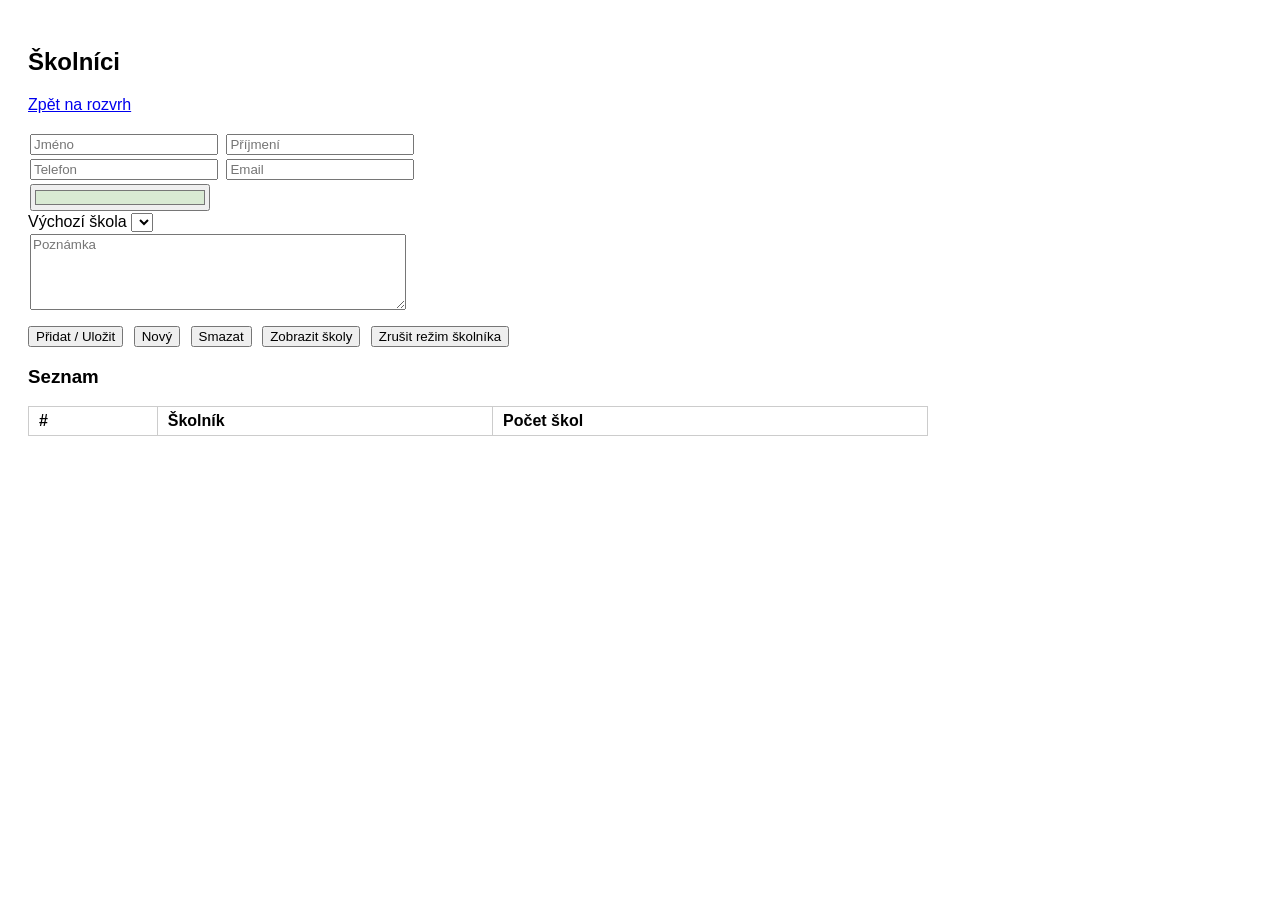
==== caretakers.html @ 18a8224d "fix: trainers availability only in selection mode" ====
<!DOCTYPE html>
<html lang="cs">
<head>
<meta charset="UTF-8">
<title>Školníci</title>

<style>
body { font-family: Arial; padding:20px; }

input { margin:2px; width:180px; }

textarea {
  margin:2px;
  width:370px;
  height:70px;
  font-family: Arial;
}

table {
  border-collapse: collapse;
  margin-top:10px;
  width:100%;
  max-width:900px;
}

td, th {
  border:1px solid #ccc;
  padding:5px 10px;
  text-align:left;
}

tr.active { background:#ffeeba; }

tr:hover {
  background:#f5f5f5;
  cursor:pointer;
}

.buttons {
  margin:10px 0;
}

.buttons button,
.buttons a {
  margin-right:6px;
}
</style>
</head>

<body>

<h2>Školníci</h2>
<a href="index.html">Zpět na rozvrh</a>
<br><br>

<input id="jmeno" placeholder="Jméno">
<input id="prijmeni" placeholder="Příjmení">
<br>
<input id="telefon" placeholder="Telefon">
<input id="email" placeholder="Email">
<br>
<input id="barva" type="color" value="#d9ead3">
<br>
<label for="defaultSchoolId">Výchozí škola</label>
<select id="defaultSchoolId"></select>
<br>
<textarea id="poznamka" placeholder="Poznámka"></textarea>

<div class="buttons">
  <button id="saveButton">Přidat / Uložit</button>
  <button id="newButton">Nový</button>
  <button id="deleteButton">Smazat</button>
  <button id="openSchoolsButton">Zobrazit školy</button>
  <button id="clearCaretakerRoleButton">Zrušit režim školníka</button>
</div>

<h3>Seznam</h3>
<table>
  <thead>
    <tr>
      <th>#</th>
      <th>Školník</th>
      <th>Počet škol</th>
    </tr>
  </thead>
  <tbody id="list"></tbody>
</table>

<script>
const STORAGE_KEY = "caretakers";
const CARETAKER_ROLE_STORAGE_KEY = "caretakerId";

const jmeno = document.getElementById("jmeno");
const prijmeni = document.getElementById("prijmeni");
const telefon = document.getElementById("telefon");
const email = document.getElementById("email");
const barva = document.getElementById("barva");
const defaultSchoolId = document.getElementById("defaultSchoolId");
const poznamka = document.getElementById("poznamka");
const saveButton = document.getElementById("saveButton");
const newButton = document.getElementById("newButton");
const deleteButton = document.getElementById("deleteButton");
const openSchoolsButton = document.getElementById("openSchoolsButton");
const clearCaretakerRoleButton = document.getElementById("clearCaretakerRoleButton");
const list = document.getElementById("list");

let caretakers = loadCaretakers();
let editId = null;
let selectedId = null;

function loadCaretakers(){
  try {
    const items = JSON.parse(localStorage.getItem(STORAGE_KEY) || "[]");
    if(!Array.isArray(items)) return [];

    return items.map(item => ({
      id: String(item.id || ""),
      jmeno: item.jmeno || "",
      prijmeni: item.prijmeni || "",
      telefon: item.telefon || "",
      email: item.email || "",
      color: item.color || "#d9ead3",
      defaultSchoolId: item.defaultSchoolId || "",
      poznamka: item.poznamka || ""
    })).filter(item => item.id);
  } catch {
    return [];
  }
}

function loadSchools(){
  try {
    return JSON.parse(localStorage.getItem("schools") || "[]");
  } catch {
    return [];
  }
}

function saveCaretakers(){
  localStorage.setItem(STORAGE_KEY, JSON.stringify(caretakers));
}

function sortCaretakers(items){
  return items.slice().sort((a, b) => {
    const surnameCompare = (a.prijmeni || "").localeCompare(b.prijmeni || "", "cs");
    if(surnameCompare !== 0) return surnameCompare;
    return (a.jmeno || "").localeCompare(b.jmeno || "", "cs");
  });
}

function getDisplayName(caretaker){
  const fullName = `${caretaker.prijmeni || ""} ${caretaker.jmeno || ""}`.trim();
  return fullName || "-";
}

function getDisplayValue(value){
  return value || "-";
}

function getListText(caretaker){
  return `${getDisplayName(caretaker)} - ${getDisplayValue(caretaker.telefon)} - ${getDisplayValue(caretaker.email)}`;
}

function getAssignedSchoolCount(caretakerId){
  const schools = loadSchools();
  return schools.filter(s => String(s.assignedCaretakerId || "") === String(caretakerId)).length;
}

function hasAssignedSchools(caretakerId){
  const schools = loadSchools();
  return schools.some(s => String(s.assignedCaretakerId || "") === String(caretakerId));
}

function renderDefaultSchoolSelect(caretakerId = "", selectedSchoolId = ""){
  const schools = !caretakerId
    ? []
    : loadSchools()
        .filter(s => String(s.assignedCaretakerId || "") === String(caretakerId || ""))
        .sort((a, b) => (safeName(a)).localeCompare(safeName(b), "cs"));

  defaultSchoolId.replaceChildren();

  const emptyOption = document.createElement("option");
  emptyOption.value = "";
  emptyOption.textContent = "— bez výchozí školy —";
  defaultSchoolId.appendChild(emptyOption);

  schools.forEach(school => {
    const option = document.createElement("option");
    option.value = String(school.id || "");
    option.textContent = safeName(school);
    option.selected = String(selectedSchoolId || "") === String(school.id || "");
    defaultSchoolId.appendChild(option);
  });

  defaultSchoolId.disabled = !schools.length;
  defaultSchoolId.title = !schools.length ? "Školník nemá přiřazené školy" : "";
  defaultSchoolId.value = schools.some(s => String(s.id || "") === String(selectedSchoolId || ""))
    ? String(selectedSchoolId || "")
    : "";
}

function safeName(school){
  return school?.nazev || "-";
}

function getActiveCaretakerRoleId(){
  return localStorage.getItem(CARETAKER_ROLE_STORAGE_KEY) || "";
}

function setActiveCaretakerRoleId(caretakerId){
  localStorage.setItem(CARETAKER_ROLE_STORAGE_KEY, String(caretakerId || ""));
  window.location.href = "index.html";
}

function clearActiveCaretakerRoleId(){
  localStorage.removeItem(CARETAKER_ROLE_STORAGE_KEY);
}

function isActiveCaretakerRole(caretakerId){
  return String(getActiveCaretakerRoleId()) === String(caretakerId || "");
}

function clearForm(){
  jmeno.value = "";
  prijmeni.value = "";
  telefon.value = "";
  email.value = "";
  barva.value = "#d9ead3";
  renderDefaultSchoolSelect("", "");
  poznamka.value = "";
  editId = null;
  selectedId = null;
  render();
}

function loadToForm(id){
  const caretaker = caretakers.find(item => item.id === id);
  if(!caretaker) return;

  jmeno.value = caretaker.jmeno || "";
  prijmeni.value = caretaker.prijmeni || "";
  telefon.value = caretaker.telefon || "";
  email.value = caretaker.email || "";
  barva.value = caretaker.color || "#d9ead3";
  renderDefaultSchoolSelect(caretaker.id, caretaker.defaultSchoolId || "");
  poznamka.value = caretaker.poznamka || "";

  editId = caretaker.id;
  selectedId = caretaker.id;
  render();
}

function saveCurrent(){
  const caretakerId = editId || Date.now().toString();
  const availableDefaultSchoolIds = loadSchools()
    .filter(s => String(s.assignedCaretakerId || "") === String(caretakerId))
    .map(s => String(s.id || ""));
  const caretaker = {
    id: caretakerId,
    jmeno: jmeno.value.trim(),
    prijmeni: prijmeni.value.trim(),
    telefon: telefon.value.trim(),
    email: email.value.trim(),
    color: barva.value || "#d9ead3",
    defaultSchoolId: availableDefaultSchoolIds.includes(String(defaultSchoolId.value || ""))
      ? String(defaultSchoolId.value || "")
      : "",
    poznamka: poznamka.value.trim()
  };

  if(editId){
    caretakers = caretakers.map(item => item.id === editId ? caretaker : item);
  } else {
    caretakers.push(caretaker);
  }

  saveCaretakers();
  editId = caretaker.id;
  selectedId = caretaker.id;
  renderDefaultSchoolSelect(caretaker.id, caretaker.defaultSchoolId || "");
  render();
}

function removeCurrent(){
  if(!editId) return;
  if (hasAssignedSchools(editId)) {
    alert("Tento školník má přiřazené školy. Nejprve změň přiřazeného školníka u těchto škol v databázi škol.");
    return;
  }
  if(!confirm("Smazat školníka?")) return;

  caretakers = caretakers.filter(item => item.id !== editId);
  saveCaretakers();
  clearForm();
}

function openSchoolsForCaretaker(){
  if(!editId) return;
  localStorage.setItem("schoolsCaretakerFilter", editId);
  window.location.href = "schools.html";
}

function render(){
  const fragment = document.createDocumentFragment();
  const sorted = sortCaretakers(caretakers);

  sorted.forEach((caretaker, index) => {
    const row = document.createElement("tr");
    if(caretaker.id === selectedId) row.className = "active";
    row.addEventListener("click", () => loadToForm(caretaker.id));

    const orderCell = document.createElement("td");
    orderCell.textContent = index + 1;
    row.appendChild(orderCell);

    const textCell = document.createElement("td");
    textCell.textContent = getListText(caretaker);

    const profileButton = document.createElement("button");
    profileButton.textContent = isActiveCaretakerRole(caretaker.id) ? "Aktivní profil" : "Použít jako profil";
    profileButton.disabled = isActiveCaretakerRole(caretaker.id);
    profileButton.style.marginLeft = "8px";
    profileButton.addEventListener("click", (event) => {
      event.stopPropagation();
      setActiveCaretakerRoleId(caretaker.id);
      render();
    });

    textCell.appendChild(profileButton);
    row.appendChild(textCell);

    const countCell = document.createElement("td");
    countCell.textContent = String(getAssignedSchoolCount(caretaker.id));
    row.appendChild(countCell);

    fragment.appendChild(row);
  });

  list.replaceChildren(fragment);
}

saveButton.addEventListener("click", saveCurrent);
newButton.addEventListener("click", clearForm);
deleteButton.addEventListener("click", removeCurrent);
openSchoolsButton.addEventListener("click", openSchoolsForCaretaker);
clearCaretakerRoleButton.addEventListener("click", () => {
  clearActiveCaretakerRoleId();
  render();
});

render();
</script>

</body>
</html>
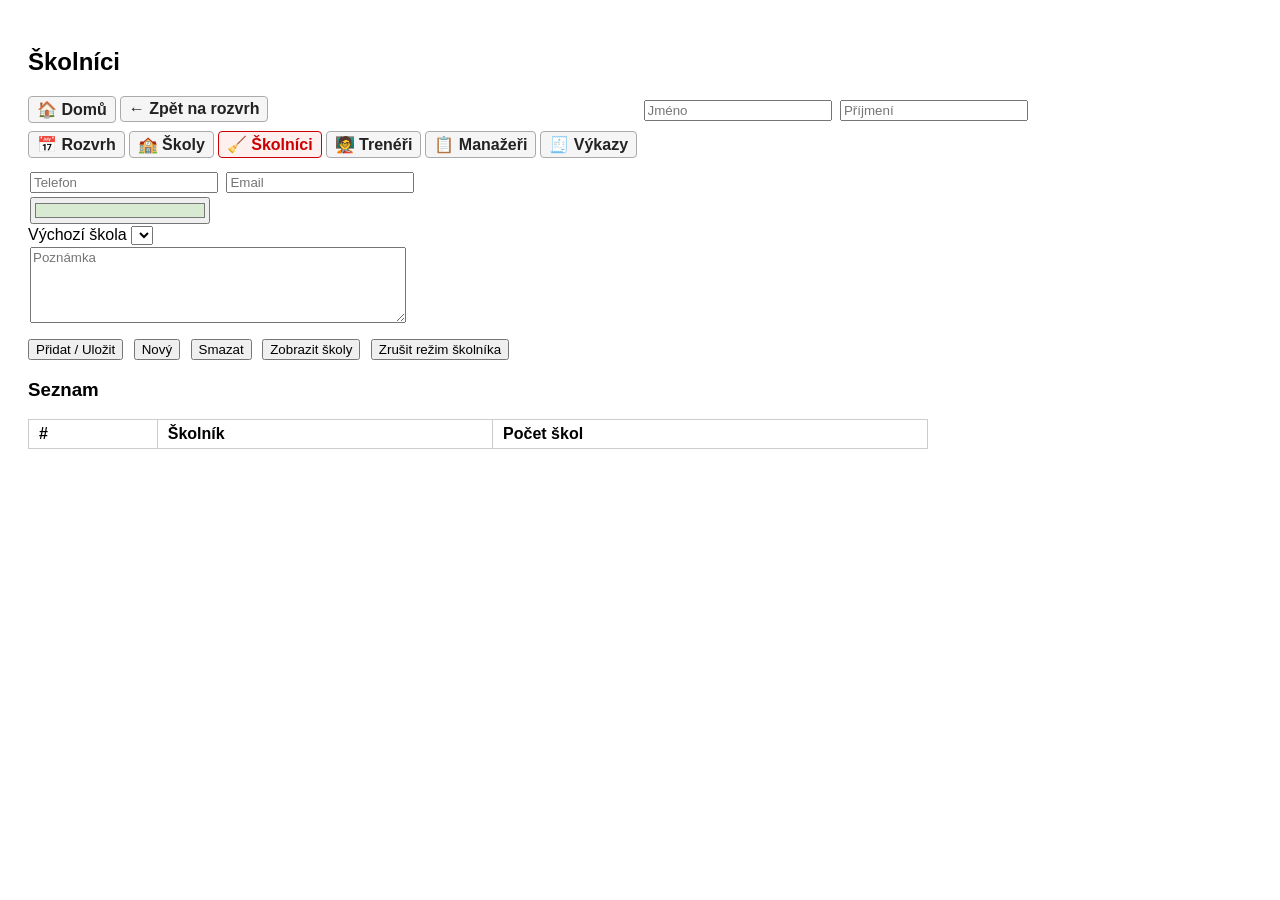
==== commit d4e05bc5: "Save: dnešní práce (home + gitignore + úpravy)" ====
--- a/caretakers.html
+++ b/caretakers.html
@@ -44,14 +44,79 @@
 .buttons a {
   margin-right:6px;
 }
+
+.top-toolbar {
+  position:sticky;
+  top:0;
+  z-index:100;
+  display:inline-flex;
+  flex-direction:column;
+  align-items:flex-start;
+  gap:4px;
+  margin:0 0 12px 0;
+  padding:0;
+  max-width:100%;
+  box-sizing:border-box;
+  background:rgba(255,255,255,0.94);
+  border:0;
+}
+
+.top-toolbar-left,
+.top-toolbar-actions,
+.top-toolbar-modules {
+  display:flex;
+  align-items:center;
+  gap:4px;
+  flex-wrap:wrap;
+}
+
+.top-toolbar a {
+  color:#222;
+  font-weight:bold;
+  text-decoration:none;
+  padding:3px 8px;
+  border:1px solid #aaa;
+  border-radius:4px;
+  background:#f5f5f5;
+  transition:background 0.15s ease, box-shadow 0.15s ease, transform 0.15s ease;
+}
+
+.top-toolbar a:hover {
+  background:#ffffff;
+  box-shadow:0 1px 4px rgba(0,0,0,0.14);
+  transform:translateY(-1px);
+}
+
+.top-toolbar a.active {
+  color:#c00;
+  border-color:#c00;
+  background:#fff0f0;
+}
+
+.top-toolbar a.active:hover {
+  background:#ffe8e8;
+}
 </style>
 </head>
 
 <body>
 
 <h2>Školníci</h2>
-<a href="index.html">Zpět na rozvrh</a>
-<br><br>
+<div class="top-toolbar">
+  <div class="top-toolbar-left">
+    <a href="home.html">🏠 Domů</a>
+    <a href="index.html">← Zpět na rozvrh</a>
+  </div>
+  <div class="top-toolbar-actions"></div>
+  <div class="top-toolbar-modules">
+    <a href="index.html">📅 Rozvrh</a>
+    <a href="schools.html">🏫 Školy</a>
+    <a class="active" href="caretakers.html">🧹 Školníci</a>
+    <a href="trainers.html">🧑‍🏫 Trenéři</a>
+    <a href="managers.html">📋 Manažeři</a>
+    <a href="reports.html">🧾 Výkazy</a>
+  </div>
+</div>
 
 <input id="jmeno" placeholder="Jméno">
 <input id="prijmeni" placeholder="Příjmení">
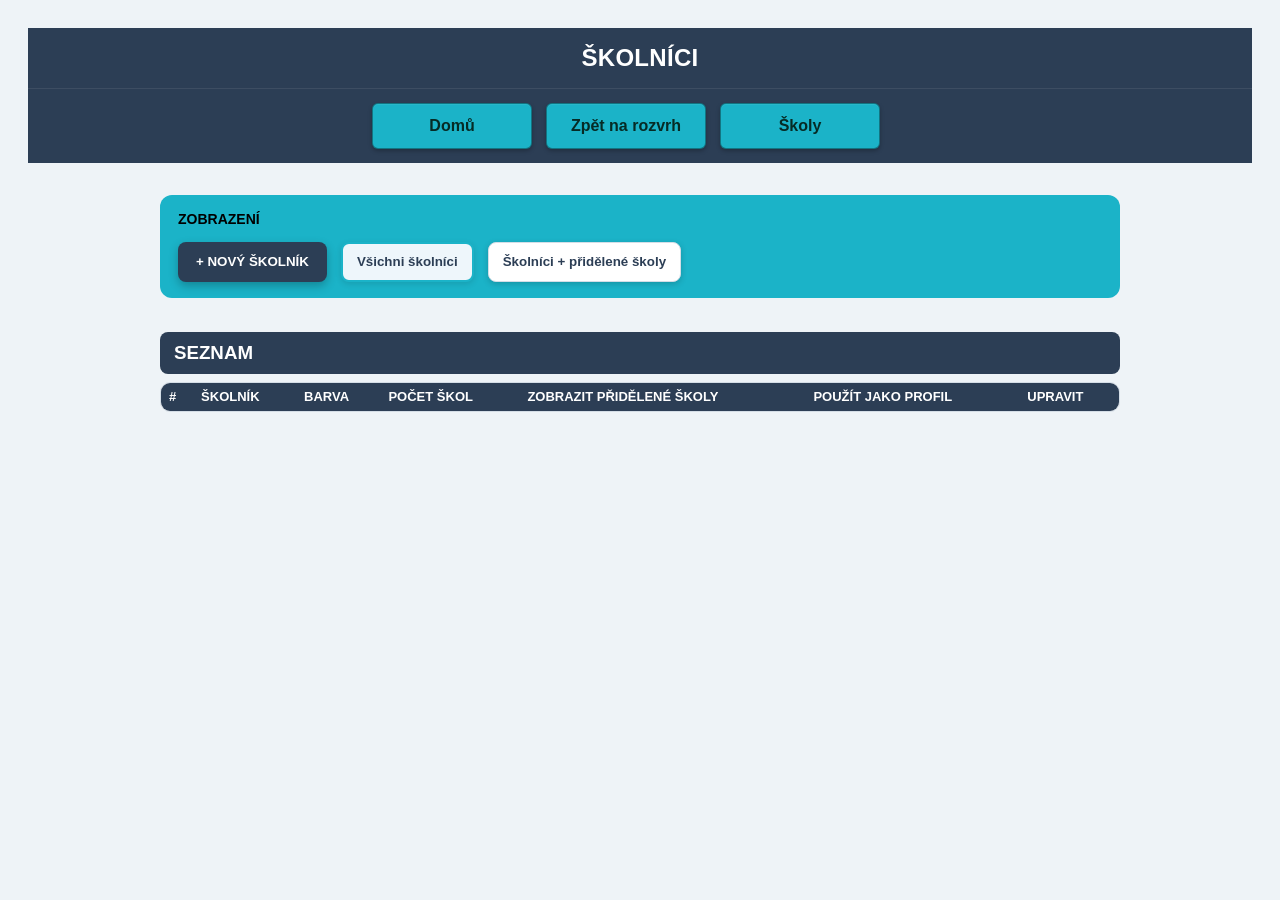
==== commit 09f3604b: "caretakers cleanup + UI úpravy panelu" ====
--- a/caretakers.html
+++ b/caretakers.html
@@ -5,96 +5,510 @@
 <title>Školníci</title>
 
 <style>
-body { font-family: Arial; padding:20px; }
-
-input { margin:2px; width:180px; }
+:root {
+  --color-primary: #1bb3c8;
+  --color-primary-dark: #146f80;
+  --color-header: #2c3e55;
+  --color-border: #d4dde6;
+  --color-bg: #eef3f7;
+  --color-text: #24364b;
+  --content-max-width:960px;
+}
+
+body {
+  display:flex;
+  flex-direction:column;
+  font-family: Arial;
+  padding:20px;
+  background:var(--color-bg);
+  color:var(--color-text);
+}
+
+body > h2 {
+  order:1;
+  margin:0;
+  padding:16px;
+  background:var(--color-header);
+  color:#ffffff;
+  text-align:center;
+  text-transform:uppercase;
+  letter-spacing:0.3px;
+  box-sizing:border-box;
+  width:100%;
+}
+
+.caretaker-form-panel {
+  order:4;
+  display:flex;
+  flex-wrap:wrap;
+  align-items:center;
+  gap:10px 12px;
+  width:100%;
+  max-width:var(--content-max-width);
+  margin:18px auto 16px;
+  padding:18px 18px 16px;
+  border:1px solid var(--color-border);
+  border-radius:14px;
+  background:#fff;
+  box-shadow:0 6px 18px rgba(44,62,85,0.08);
+  box-sizing:border-box;
+}
+
+#caretakerEditPanel[hidden] {
+  display:none !important;
+}
+
+.caretaker-form-panel.is-new {
+  border-color:var(--color-primary);
+  box-shadow:0 0 0 3px rgba(27,179,200,0.12);
+}
+
+.caretaker-form-panel.is-edit {
+  border-color:var(--color-header);
+  box-shadow:0 0 0 3px rgba(44,62,85,0.12);
+}
+
+.caretaker-form-panel.is-opening {
+  border-color:var(--color-primary);
+  box-shadow:0 0 0 3px rgba(27,179,200,0.22);
+}
+
+.caretaker-form-panel > br {
+  display:none;
+}
+
+.caretaker-form-panel input,
+.caretaker-form-panel select {
+  flex:1 1 180px;
+  max-width:220px;
+  margin:0;
+  min-height:40px;
+}
+
+.caretaker-form-panel input,
+.caretaker-form-panel select,
+.caretaker-form-panel textarea,
+.caretaker-form-panel button {
+  font-size:15px;
+}
+
+.caretaker-form-panel input[type="color"] {
+  flex:0 0 54px;
+}
+
+.caretaker-form-panel textarea {
+  flex:1 1 100%;
+  width:100%;
+  max-width:760px;
+  margin:0;
+  min-height:92px;
+  resize:vertical;
+}
+
+.caretaker-form-panel .buttons {
+  flex:1 1 100%;
+  margin:14px 0 0;
+  padding-top:12px;
+  border-top:1px solid var(--color-border);
+  gap:10px;
+  flex-wrap:wrap;
+}
+
+.caretaker-form-panel .buttons button {
+  min-height:38px;
+  padding:0 14px;
+}
+
+.caretaker-form-panel #saveButton {
+  min-width:150px;
+}
+
+#caretakerFormTitle {
+  flex:1 1 100%;
+  margin:0 0 10px;
+  color:var(--color-header);
+  font-size:22px;
+  font-weight:800;
+  line-height:1.2;
+  text-transform:uppercase;
+}
+
+#caretakerFormTitle.is-new {
+  color:var(--color-primary-dark);
+}
+
+#caretakerFormTitle.is-edit {
+  color:var(--color-header);
+}
+
+.page-action-box {
+  order:3;
+  margin:16px auto;
+  padding:16px 18px;
+  max-width:var(--content-max-width);
+  width:100%;
+  border:0;
+  border-radius:12px;
+  background:var(--color-primary);
+  box-sizing:border-box;
+  display:flex;
+  align-items:center;
+  justify-content:flex-start;
+  gap:14px;
+  flex-wrap:wrap;
+}
+
+.page-action-box::before {
+  content:"ZOBRAZENÍ";
+  color:#000000;
+  font-weight:800;
+  text-transform:uppercase;
+  font-size:14px;
+  line-height:1.2;
+  width:100%;
+}
+
+.view-option-button {
+  min-height:40px;
+  padding:0 14px;
+  border-radius:8px;
+  border:1px solid #d4dde6;
+  background:#ffffff;
+  color:var(--color-header);
+  font-weight:700;
+  line-height:1;
+  cursor:pointer;
+  transition:background 0.15s ease, border-color 0.15s ease, box-shadow 0.15s ease;
+  box-shadow:0 2px 6px rgba(0,0,0,0.18);
+}
+
+.view-option-button:hover {
+  border-color:var(--color-primary);
+  background:#eef6fb;
+}
+
+.view-option-button.is-active {
+  border-width:2px;
+  border-color:var(--color-primary);
+  background:#eef6fb;
+  box-shadow:0 2px 6px rgba(0,0,0,0.12);
+}
+
+#newCaretakerButton {
+  border:0;
+  background:var(--color-header);
+  color:#ffffff;
+  box-shadow:0 4px 10px rgba(0,0,0,0.25);
+  min-height:40px;
+  line-height:1;
+  padding:0 18px;
+  font-weight:800;
+  text-transform:uppercase;
+}
+
+#newCaretakerButton:hover,
+#newCaretakerButton:focus {
+  background:#146f80;
+  box-shadow:0 6px 14px rgba(0,0,0,0.3);
+}
+
+input,
+select {
+  margin:4px 6px 4px 0;
+  width:180px;
+  height:34px;
+  padding:6px 8px;
+  border:1px solid #d4dde6;
+  border-radius:6px;
+  box-sizing:border-box;
+  color:#24364b;
+  background:#ffffff;
+}
+
+input:focus,
+select:focus,
+textarea:focus {
+  outline:2px solid var(--color-primary);
+  outline-offset:1px;
+  border-color:var(--color-primary);
+}
+
+input[type="color"] {
+  width:54px;
+  padding:3px;
+  vertical-align:middle;
+}
+
+label {
+  margin-right:6px;
+  color:var(--color-header);
+  font-weight:700;
+}
 
 textarea {
-  margin:2px;
+  display:block;
+  margin:8px 0 0;
   width:370px;
   height:70px;
+  padding:6px 8px;
+  border:1px solid #d4dde6;
+  border-radius:6px;
+  box-sizing:border-box;
   font-family: Arial;
+  color:#24364b;
+  background:#ffffff;
 }
 
 table {
-  border-collapse: collapse;
-  margin-top:10px;
+  order:6;
+  border-collapse: separate;
+  border-spacing:0;
+  margin:0 auto;
   width:100%;
-  max-width:900px;
+  max-width:var(--content-max-width);
+  background:#ffffff;
+  border:1px solid #d4dde6;
+  border-radius:10px;
+  overflow:hidden;
+  font-size:13px;
+  box-sizing:border-box;
+}
+
+body > h3 {
+  order:5;
+  width:100%;
+  max-width:var(--content-max-width);
+  box-sizing:border-box;
+  background:var(--color-header);
+  color:#ffffff;
+  font-weight:700;
+  padding:10px 14px;
+  border-radius:8px;
+  margin:18px auto 8px;
+  text-transform:uppercase;
 }
 
 td, th {
-  border:1px solid #ccc;
-  padding:5px 10px;
+  border:0;
+  border-bottom:1px solid rgba(44,62,85,0.12);
+  padding:6px 8px;
   text-align:left;
-}
-
-tr.active { background:#ffeeba; }
+  line-height:1.25;
+}
+
+th {
+  color:#ffffff;
+  background:var(--color-header);
+  font-weight:bold;
+  text-transform:uppercase;
+  font-size:13px;
+  line-height:1.2;
+}
+
+tbody tr:nth-child(even) {
+  background:#f9fbfd;
+}
+
+tbody tr:last-child td {
+  border-bottom:0;
+}
+
+tr.active {
+  background:#eef6fb !important;
+  color:var(--color-header);
+  font-weight:700;
+  box-shadow:inset 0 0 0 1px var(--color-primary);
+}
 
 tr:hover {
-  background:#f5f5f5;
+  background:#f0f8fb !important;
   cursor:pointer;
 }
 
+tr.active:hover {
+  background:#e6f4f8 !important;
+}
+
+.assigned-schools-detail td {
+  padding:6px 10px;
+  font-size:12px;
+  background:#f9fbfd;
+}
+
+.assigned-schools-detail ul {
+  margin:0;
+  padding-left:18px;
+}
+
+.assigned-schools-detail li {
+  margin:2px 0;
+  line-height:1.25;
+}
+
+.assigned-schools-toggle-active {
+  border-color:var(--color-header);
+  background:var(--color-header);
+  color:#ffffff;
+  font-weight:800;
+}
+
+.profile-toggle-active {
+  border-color:var(--color-header);
+  background:var(--color-header);
+  color:#ffffff;
+  font-weight:800;
+}
+
+.caretaker-color-cell {
+  width:44px;
+  text-align:center;
+}
+
+.caretaker-color-dot {
+  display:inline-block;
+  width:14px;
+  height:14px;
+  border:1px solid rgba(44,62,85,0.25);
+  border-radius:50%;
+  vertical-align:middle;
+}
+
+.caretaker-count-cell {
+  text-align:center;
+}
+
+.caretakers-table.is-disabled {
+  opacity:0.45;
+  pointer-events:none;
+  transition:opacity 0.2s ease;
+}
+
+.danger-confirm {
+  background:#c62828 !important;
+  color:#fff !important;
+  border-color:#8e1d1d !important;
+}
+
 .buttons {
-  margin:10px 0;
+  display:flex;
+  align-items:center;
+  gap:8px;
+  flex-wrap:wrap;
+  margin:12px 0 16px;
+  padding-top:12px;
+  border-top:1px solid #d4dde6;
 }
 
 .buttons button,
 .buttons a {
-  margin-right:6px;
+  min-height:34px;
+  margin:0;
+  padding:0 12px;
+  border:1px solid #d4dde6;
+  border-radius:8px;
+  background:#ffffff;
+  color:var(--color-header);
+  font-weight:700;
+  line-height:1;
+  cursor:pointer;
+  transition:background 0.15s ease, border-color 0.15s ease, box-shadow 0.15s ease;
+}
+
+.buttons button:hover,
+.buttons a:hover {
+  border-color:var(--color-primary);
+  background:#eef6fb;
+}
+
+#saveButton {
+  border:0;
+  background:var(--color-header);
+  color:#ffffff;
+  box-shadow:0 4px 10px rgba(0,0,0,0.25);
+  padding:0 18px;
+  text-transform:uppercase;
+}
+
+#saveButton:hover,
+#saveButton:focus {
+  background:#146f80;
+  box-shadow:0 6px 14px rgba(0,0,0,0.3);
+}
+
+#deleteButton {
+  color:#c00;
 }
 
 .top-toolbar {
-  position:sticky;
-  top:0;
+  order:2;
   z-index:100;
-  display:inline-flex;
-  flex-direction:column;
-  align-items:flex-start;
-  gap:4px;
-  margin:0 0 12px 0;
-  padding:0;
+  display:flex;
+  align-items:stretch;
+  justify-content:center;
+  gap:14px;
+  margin:0 0 16px 0;
+  padding:14px 16px;
   max-width:100%;
   box-sizing:border-box;
-  background:rgba(255,255,255,0.94);
+  background:var(--color-header);
   border:0;
+  border-top:1px solid rgba(255,255,255,0.08);
+  flex-wrap:wrap;
 }
 
 .top-toolbar-left,
 .top-toolbar-actions,
 .top-toolbar-modules {
   display:flex;
+  align-items:stretch;
+  gap:14px;
+  flex-wrap:wrap;
+}
+
+.top-toolbar a {
+  box-sizing:border-box;
+  color:#062b25;
+  text-decoration:none;
+  padding:0 16px;
+  border-radius:6px;
+  font-weight:600;
+  transition:background-color 0.2s ease, box-shadow 0.2s ease;
+  white-space:nowrap;
+  background:var(--color-primary);
+  border:1px solid rgba(0,0,0,0.35);
+  box-shadow:
+    0 2px 4px rgba(0,0,0,0.25),
+    inset 0 1px 0 rgba(255,255,255,0.06);
+  display:flex;
   align-items:center;
-  gap:4px;
-  flex-wrap:wrap;
-}
-
-.top-toolbar a {
-  color:#222;
-  font-weight:bold;
-  text-decoration:none;
-  padding:3px 8px;
-  border:1px solid #aaa;
-  border-radius:4px;
-  background:#f5f5f5;
-  transition:background 0.15s ease, box-shadow 0.15s ease, transform 0.15s ease;
+  justify-content:center;
+  min-width:160px;
+  height:46px;
+  line-height:1;
+  text-align:center;
+  overflow:hidden;
+  margin:0;
 }
 
 .top-toolbar a:hover {
-  background:#ffffff;
-  box-shadow:0 1px 4px rgba(0,0,0,0.14);
-  transform:translateY(-1px);
+  background:var(--color-primary);
+  box-shadow:
+    0 4px 10px rgba(0,0,0,0.35),
+    inset 0 1px 0 rgba(255,255,255,0.10);
+  border-color:#6b84a3;
+  color:#062b25;
 }
 
 .top-toolbar a.active {
-  color:#c00;
-  border-color:#c00;
-  background:#fff0f0;
+  color:#062b25;
+  border-color:#ffffff;
+  background:var(--color-primary);
+  box-shadow: inset 0 0 0 4px #ffffff;
 }
 
 .top-toolbar a.active:hover {
-  background:#ffe8e8;
+  background:var(--color-primary);
+  border-color:#ffffff;
 }
 </style>
 </head>
@@ -104,32 +518,27 @@
 <h2>Školníci</h2>
 <div class="top-toolbar">
   <div class="top-toolbar-left">
-    <a href="home.html">🏠 Domů</a>
-    <a href="index.html">← Zpět na rozvrh</a>
+    <a href="home.html">Domů</a>
+    <a href="index.html">Zpět na rozvrh</a>
+    <a href="schools.html">Školy</a>
   </div>
   <div class="top-toolbar-actions"></div>
   <div class="top-toolbar-modules">
-    <a href="index.html">📅 Rozvrh</a>
-    <a href="schools.html">🏫 Školy</a>
-    <a class="active" href="caretakers.html">🧹 Školníci</a>
-    <a href="trainers.html">🧑‍🏫 Trenéři</a>
-    <a href="managers.html">📋 Manažeři</a>
-    <a href="reports.html">🧾 Výkazy</a>
   </div>
 </div>
 
+<div id="caretakerEditPanel" class="caretaker-form-panel" hidden>
+<h3 id="caretakerFormTitle">Nový školník</h3>
+<input id="prijmeni" placeholder="Příjmení">
 <input id="jmeno" placeholder="Jméno">
-<input id="prijmeni" placeholder="Příjmení">
 <br>
 <input id="telefon" placeholder="Telefon">
 <input id="email" placeholder="Email">
+<label for="barva">Vyber barvu školníkovi</label>
 <br>
 <input id="barva" type="color" value="#d9ead3">
 <br>
-<label for="defaultSchoolId">Výchozí škola</label>
-<select id="defaultSchoolId"></select>
-<br>
-<textarea id="poznamka" placeholder="Poznámka"></textarea>
+<div id="caretakerAssignedSchools" class="caretaker-assigned-schools" hidden></div>
 
 <div class="buttons">
   <button id="saveButton">Přidat / Uložit</button>
@@ -138,14 +547,25 @@
   <button id="openSchoolsButton">Zobrazit školy</button>
   <button id="clearCaretakerRoleButton">Zrušit režim školníka</button>
 </div>
+</div>
+
+<div class="page-action-box">
+  <button id="newCaretakerButton" class="view-option-button" type="button">+ Nový školník</button>
+  <button id="allCaretakersViewButton" class="view-option-button is-active" type="button">Všichni školníci</button>
+  <button id="expandedCaretakersViewButton" class="view-option-button" type="button">Školníci + přidělené školy</button>
+</div>
 
 <h3>Seznam</h3>
-<table>
+<table class="caretakers-table">
   <thead>
     <tr>
       <th>#</th>
       <th>Školník</th>
+      <th>Barva</th>
       <th>Počet škol</th>
+      <th>Zobrazit přidělené školy</th>
+      <th>Použít jako profil</th>
+      <th>Upravit</th>
     </tr>
   </thead>
   <tbody id="list"></tbody>
@@ -160,10 +580,15 @@
 const telefon = document.getElementById("telefon");
 const email = document.getElementById("email");
 const barva = document.getElementById("barva");
-const defaultSchoolId = document.getElementById("defaultSchoolId");
-const poznamka = document.getElementById("poznamka");
+const caretakerAssignedSchools = document.getElementById("caretakerAssignedSchools");
+const caretakerFormTitle = document.getElementById("caretakerFormTitle");
+const caretakerEditPanel = document.getElementById("caretakerEditPanel");
+const caretakersTable = document.querySelector(".caretakers-table");
 const saveButton = document.getElementById("saveButton");
 const newButton = document.getElementById("newButton");
+const newCaretakerButton = document.getElementById("newCaretakerButton");
+const allCaretakersViewButton = document.getElementById("allCaretakersViewButton");
+const expandedCaretakersViewButton = document.getElementById("expandedCaretakersViewButton");
 const deleteButton = document.getElementById("deleteButton");
 const openSchoolsButton = document.getElementById("openSchoolsButton");
 const clearCaretakerRoleButton = document.getElementById("clearCaretakerRoleButton");
@@ -172,6 +597,9 @@
 let caretakers = loadCaretakers();
 let editId = null;
 let selectedId = null;
+let expandedCaretakerId = null;
+let caretakerViewMode = "default";
+let pendingDeleteCaretakerId = null;
 
 function loadCaretakers(){
   try {
@@ -231,42 +659,46 @@
   return schools.filter(s => String(s.assignedCaretakerId || "") === String(caretakerId)).length;
 }
 
+function getAssignedSchools(caretakerId){
+  return loadSchools()
+    .filter(s => String(s.assignedCaretakerId || "") === String(caretakerId))
+    .sort((a, b) => safeName(a).localeCompare(safeName(b), "cs"));
+}
+
 function hasAssignedSchools(caretakerId){
   const schools = loadSchools();
   return schools.some(s => String(s.assignedCaretakerId || "") === String(caretakerId));
 }
 
-function renderDefaultSchoolSelect(caretakerId = "", selectedSchoolId = ""){
-  const schools = !caretakerId
-    ? []
-    : loadSchools()
-        .filter(s => String(s.assignedCaretakerId || "") === String(caretakerId || ""))
-        .sort((a, b) => (safeName(a)).localeCompare(safeName(b), "cs"));
-
-  defaultSchoolId.replaceChildren();
-
-  const emptyOption = document.createElement("option");
-  emptyOption.value = "";
-  emptyOption.textContent = "— bez výchozí školy —";
-  defaultSchoolId.appendChild(emptyOption);
-
-  schools.forEach(school => {
-    const option = document.createElement("option");
-    option.value = String(school.id || "");
-    option.textContent = safeName(school);
-    option.selected = String(selectedSchoolId || "") === String(school.id || "");
-    defaultSchoolId.appendChild(option);
-  });
-
-  defaultSchoolId.disabled = !schools.length;
-  defaultSchoolId.title = !schools.length ? "Školník nemá přiřazené školy" : "";
-  defaultSchoolId.value = schools.some(s => String(s.id || "") === String(selectedSchoolId || ""))
-    ? String(selectedSchoolId || "")
-    : "";
-}
-
 function safeName(school){
   return school?.nazev || "-";
+}
+
+function renderAssignedSchools(caretakerId){
+  const schools = loadSchools().filter(
+    s => String(s.assignedCaretakerId || "") === String(caretakerId)
+  );
+
+  caretakerAssignedSchools.innerHTML = "";
+
+  const title = document.createElement("div");
+  title.textContent = "Přidělené školy:";
+  title.style.fontWeight = "700";
+  title.style.margin = "6px 0";
+  caretakerAssignedSchools.appendChild(title);
+
+  if(!schools.length){
+    const empty = document.createElement("div");
+    empty.textContent = "— žádné školy —";
+    caretakerAssignedSchools.appendChild(empty);
+    return;
+  }
+
+  schools.forEach(s => {
+    const item = document.createElement("div");
+    item.textContent = "• " + safeName(s);
+    caretakerAssignedSchools.appendChild(item);
+  });
 }
 
 function getActiveCaretakerRoleId(){
@@ -284,6 +716,34 @@
 
 function isActiveCaretakerRole(caretakerId){
   return String(getActiveCaretakerRoleId()) === String(caretakerId || "");
+}
+
+function openCaretakerEditPanel(){
+  caretakerEditPanel.hidden = false;
+  caretakerEditPanel.classList.remove("is-opening");
+  void caretakerEditPanel.offsetWidth;
+  caretakerEditPanel.classList.add("is-opening");
+  caretakerEditPanel.scrollIntoView({ behavior:"smooth", block:"start" });
+  setTimeout(() => caretakerEditPanel.classList.remove("is-opening"), 1600);
+  caretakersTable.classList.add("is-disabled");
+  setTimeout(() => caretakersTable.classList.remove("is-disabled"), 1600);
+}
+
+function closeCaretakerEditPanel(){
+  caretakerEditPanel.hidden = true;
+}
+
+function setCaretakerEditPanelMode(mode){
+  caretakerEditPanel.classList.remove("is-new", "is-edit");
+  caretakerFormTitle.classList.remove("is-new", "is-edit");
+  caretakerEditPanel.classList.add(mode === "edit" ? "is-edit" : "is-new");
+  caretakerFormTitle.classList.add(mode === "edit" ? "is-edit" : "is-new");
+}
+
+function resetDeleteConfirmation(){
+  pendingDeleteCaretakerId = null;
+  deleteButton.textContent = "Smazat";
+  deleteButton.classList.remove("danger-confirm");
 }
 
 function clearForm(){
@@ -292,8 +752,11 @@
   telefon.value = "";
   email.value = "";
   barva.value = "#d9ead3";
-  renderDefaultSchoolSelect("", "");
-  poznamka.value = "";
+  caretakerAssignedSchools.hidden = true;
+  caretakerFormTitle.textContent = "Nový školník";
+  saveButton.textContent = "Uložit školníka";
+  setCaretakerEditPanelMode("new");
+  resetDeleteConfirmation();
   editId = null;
   selectedId = null;
   render();
@@ -303,24 +766,44 @@
   const caretaker = caretakers.find(item => item.id === id);
   if(!caretaker) return;
 
+  openCaretakerEditPanel();
   jmeno.value = caretaker.jmeno || "";
   prijmeni.value = caretaker.prijmeni || "";
   telefon.value = caretaker.telefon || "";
   email.value = caretaker.email || "";
   barva.value = caretaker.color || "#d9ead3";
-  renderDefaultSchoolSelect(caretaker.id, caretaker.defaultSchoolId || "");
-  poznamka.value = caretaker.poznamka || "";
+  renderAssignedSchools(caretaker.id);
+  caretakerAssignedSchools.hidden = false;
+  caretakerFormTitle.textContent = "Upravit školníka";
+  saveButton.textContent = "Uložit změny";
+  setCaretakerEditPanelMode("edit");
+  resetDeleteConfirmation();
 
   editId = caretaker.id;
   selectedId = caretaker.id;
+  jmeno.focus();
   render();
 }
 
 function saveCurrent(){
-  const caretakerId = editId || Date.now().toString();
-  const availableDefaultSchoolIds = loadSchools()
-    .filter(s => String(s.assignedCaretakerId || "") === String(caretakerId))
-    .map(s => String(s.id || ""));
+  const isEmptyNewCaretaker =
+    editId === null &&
+    !jmeno.value.trim() &&
+    !prijmeni.value.trim() &&
+    !telefon.value.trim() &&
+    !email.value.trim() &&
+    (!barva.value || barva.value === "#d9ead3");
+
+  if(isEmptyNewCaretaker){
+    editId = null;
+    selectedId = null;
+    closeCaretakerEditPanel();
+    render();
+    return;
+  }
+
+  const caretakerId = String(editId || Date.now().toString());
+  const existingCaretaker = caretakers.find(item => String(item.id) === String(caretakerId));
   const caretaker = {
     id: caretakerId,
     jmeno: jmeno.value.trim(),
@@ -328,10 +811,8 @@
     telefon: telefon.value.trim(),
     email: email.value.trim(),
     color: barva.value || "#d9ead3",
-    defaultSchoolId: availableDefaultSchoolIds.includes(String(defaultSchoolId.value || ""))
-      ? String(defaultSchoolId.value || "")
-      : "",
-    poznamka: poznamka.value.trim()
+    defaultSchoolId: existingCaretaker?.defaultSchoolId || "",
+    poznamka: existingCaretaker?.poznamka || ""
   };
 
   if(editId){
@@ -341,9 +822,11 @@
   }
 
   saveCaretakers();
-  editId = caretaker.id;
-  selectedId = caretaker.id;
-  renderDefaultSchoolSelect(caretaker.id, caretaker.defaultSchoolId || "");
+  editId = null;
+  selectedId = null;
+  caretakerFormTitle.textContent = "Nový školník";
+  saveButton.textContent = "Uložit školníka";
+  closeCaretakerEditPanel();
   render();
 }
 
@@ -353,11 +836,19 @@
     alert("Tento školník má přiřazené školy. Nejprve změň přiřazeného školníka u těchto škol v databázi škol.");
     return;
   }
-  if(!confirm("Smazat školníka?")) return;
+  if(pendingDeleteCaretakerId !== editId){
+    pendingDeleteCaretakerId = editId;
+    deleteButton.textContent = "Opravdu smazat?";
+    deleteButton.classList.add("danger-confirm");
+    return;
+  }
 
   caretakers = caretakers.filter(item => item.id !== editId);
   saveCaretakers();
+  resetDeleteConfirmation();
   clearForm();
+  closeCaretakerEditPanel();
+  render();
 }
 
 function openSchoolsForCaretaker(){
@@ -366,14 +857,23 @@
   window.location.href = "schools.html";
 }
 
+function isCaretakerExpanded(caretakerId){
+  return caretakerViewMode === "expanded" || String(expandedCaretakerId || "") === String(caretakerId);
+}
+
+function syncCaretakerViewButtons(){
+  allCaretakersViewButton.classList.toggle("is-active", caretakerViewMode === "default");
+  expandedCaretakersViewButton.classList.toggle("is-active", caretakerViewMode === "expanded");
+}
+
 function render(){
   const fragment = document.createDocumentFragment();
   const sorted = sortCaretakers(caretakers);
+  syncCaretakerViewButtons();
 
   sorted.forEach((caretaker, index) => {
     const row = document.createElement("tr");
-    if(caretaker.id === selectedId) row.className = "active";
-    row.addEventListener("click", () => loadToForm(caretaker.id));
+    if(caretaker.id === selectedId || isActiveCaretakerRole(caretaker.id)) row.className = "active";
 
     const orderCell = document.createElement("td");
     orderCell.textContent = index + 1;
@@ -381,32 +881,123 @@
 
     const textCell = document.createElement("td");
     textCell.textContent = getListText(caretaker);
-
+    row.appendChild(textCell);
+
+    const colorCell = document.createElement("td");
+    colorCell.className = "caretaker-color-cell";
+    if(caretaker.color){
+      const colorDot = document.createElement("span");
+      colorDot.className = "caretaker-color-dot";
+      colorDot.style.background = caretaker.color;
+      colorCell.appendChild(colorDot);
+    }
+    row.appendChild(colorCell);
+
+    const countCell = document.createElement("td");
+    countCell.className = "caretaker-count-cell";
+    countCell.textContent = String(getAssignedSchoolCount(caretaker.id));
+    row.appendChild(countCell);
+
+    const assignedSchoolsCell = document.createElement("td");
+    const assignedSchoolsButton = document.createElement("button");
+    assignedSchoolsButton.type = "button";
+    assignedSchoolsButton.textContent = isCaretakerExpanded(caretaker.id)
+      ? "Zavřít seznam"
+      : "Zobrazit přidělené školy";
+    assignedSchoolsButton.classList.toggle("assigned-schools-toggle-active", isCaretakerExpanded(caretaker.id));
+    assignedSchoolsButton.addEventListener("click", (event) => {
+      event.stopPropagation();
+      if(caretakerViewMode === "expanded"){
+        caretakerViewMode = "default";
+        expandedCaretakerId = null;
+      } else {
+        expandedCaretakerId = String(expandedCaretakerId || "") === String(caretaker.id)
+          ? null
+          : caretaker.id;
+      }
+      render();
+    });
+    assignedSchoolsCell.appendChild(assignedSchoolsButton);
+    row.appendChild(assignedSchoolsCell);
+
+    const profileCell = document.createElement("td");
     const profileButton = document.createElement("button");
-    profileButton.textContent = isActiveCaretakerRole(caretaker.id) ? "Aktivní profil" : "Použít jako profil";
-    profileButton.disabled = isActiveCaretakerRole(caretaker.id);
+    profileButton.textContent = isActiveCaretakerRole(caretaker.id) ? "Zrušit profil" : "Použít jako profil";
+    profileButton.classList.toggle("profile-toggle-active", isActiveCaretakerRole(caretaker.id));
     profileButton.style.marginLeft = "8px";
     profileButton.addEventListener("click", (event) => {
       event.stopPropagation();
-      setActiveCaretakerRoleId(caretaker.id);
+      if(isActiveCaretakerRole(caretaker.id)){
+        clearActiveCaretakerRoleId();
+      } else {
+        setActiveCaretakerRoleId(caretaker.id);
+      }
       render();
     });
 
-    textCell.appendChild(profileButton);
-    row.appendChild(textCell);
-
-    const countCell = document.createElement("td");
-    countCell.textContent = String(getAssignedSchoolCount(caretaker.id));
-    row.appendChild(countCell);
+    profileCell.appendChild(profileButton);
+    row.appendChild(profileCell);
+
+    const editCell = document.createElement("td");
+    const editButton = document.createElement("button");
+    editButton.type = "button";
+    editButton.textContent = "Upravit";
+    editButton.addEventListener("click", (event) => {
+      event.stopPropagation();
+      loadToForm(caretaker.id);
+    });
+    editCell.appendChild(editButton);
+    row.appendChild(editCell);
 
     fragment.appendChild(row);
+
+    if(isCaretakerExpanded(caretaker.id)){
+      const detailRow = document.createElement("tr");
+      detailRow.className = "assigned-schools-detail";
+      const detailCell = document.createElement("td");
+      const assignedSchools = getAssignedSchools(caretaker.id);
+      detailCell.colSpan = 7;
+
+      if(assignedSchools.length){
+        const schoolList = document.createElement("ul");
+        assignedSchools.forEach(school => {
+          const item = document.createElement("li");
+          item.textContent = safeName(school);
+          schoolList.appendChild(item);
+        });
+        detailCell.appendChild(schoolList);
+      } else {
+        detailCell.textContent = "Žádné přidělené školy.";
+      }
+
+      detailRow.appendChild(detailCell);
+      fragment.appendChild(detailRow);
+    }
   });
 
   list.replaceChildren(fragment);
+  if(editId === null && selectedId === null){
+    closeCaretakerEditPanel();
+  }
 }
 
 saveButton.addEventListener("click", saveCurrent);
 newButton.addEventListener("click", clearForm);
+newCaretakerButton.addEventListener("click", () => {
+  clearForm();
+  openCaretakerEditPanel();
+  jmeno.focus();
+});
+allCaretakersViewButton.addEventListener("click", () => {
+  caretakerViewMode = "default";
+  expandedCaretakerId = null;
+  render();
+});
+expandedCaretakersViewButton.addEventListener("click", () => {
+  caretakerViewMode = "expanded";
+  expandedCaretakerId = null;
+  render();
+});
 deleteButton.addEventListener("click", removeCurrent);
 openSchoolsButton.addEventListener("click", openSchoolsForCaretaker);
 clearCaretakerRoleButton.addEventListener("click", () => {
@@ -414,6 +1005,9 @@
   render();
 });
 
+editId = null;
+selectedId = null;
+closeCaretakerEditPanel();
 render();
 </script>
 
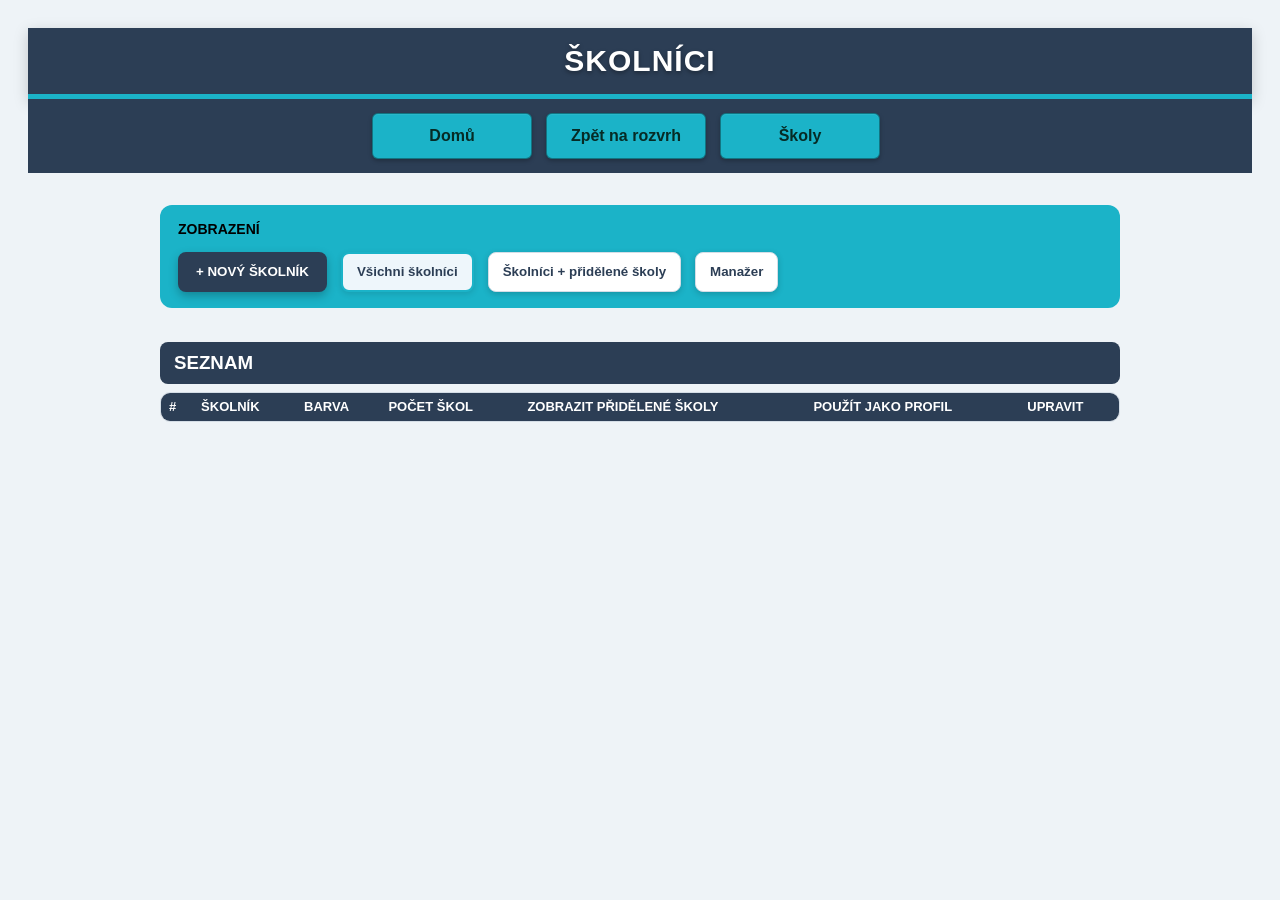
==== commit b06723f0: "Uložení dnešní práce" ====
--- a/caretakers.html
+++ b/caretakers.html
@@ -3,17 +3,9 @@
 <head>
 <meta charset="UTF-8">
 <title>Školníci</title>
+<link rel="stylesheet" href="styles.css">
 
 <style>
-:root {
-  --color-primary: #1bb3c8;
-  --color-primary-dark: #146f80;
-  --color-header: #2c3e55;
-  --color-border: #d4dde6;
-  --color-bg: #eef3f7;
-  --color-text: #24364b;
-  --content-max-width:960px;
-}
 
 body {
   display:flex;
@@ -28,13 +20,30 @@
   order:1;
   margin:0;
   padding:16px;
-  background:var(--color-header);
+  background:var(--color-header) !important;
   color:#ffffff;
   text-align:center;
   text-transform:uppercase;
-  letter-spacing:0.3px;
+  letter-spacing:1px;
+  font-size:30px;
+  font-weight:900;
+  text-shadow:0 2px 4px rgba(0,0,0,0.35);
+  border-bottom:5px solid var(--color-primary);
+  box-shadow:0 4px 14px rgba(0,0,0,0.18);
   box-sizing:border-box;
   width:100%;
+}
+
+body.manager-mode > h2 {
+  background:#7f1d1d !important;
+  color:#ffffff;
+  border:0;
+  border-bottom:5px solid var(--color-primary);
+  box-shadow:0 4px 14px rgba(0,0,0,0.18);
+  font-size:30px;
+  font-weight:900;
+  letter-spacing:1px;
+  text-shadow:0 2px 4px rgba(0,0,0,0.35);
 }
 
 .caretaker-form-panel {
@@ -168,32 +177,6 @@
   width:100%;
 }
 
-.view-option-button {
-  min-height:40px;
-  padding:0 14px;
-  border-radius:8px;
-  border:1px solid #d4dde6;
-  background:#ffffff;
-  color:var(--color-header);
-  font-weight:700;
-  line-height:1;
-  cursor:pointer;
-  transition:background 0.15s ease, border-color 0.15s ease, box-shadow 0.15s ease;
-  box-shadow:0 2px 6px rgba(0,0,0,0.18);
-}
-
-.view-option-button:hover {
-  border-color:var(--color-primary);
-  background:#eef6fb;
-}
-
-.view-option-button.is-active {
-  border-width:2px;
-  border-color:var(--color-primary);
-  background:#eef6fb;
-  box-shadow:0 2px 6px rgba(0,0,0,0.12);
-}
-
 #newCaretakerButton {
   border:0;
   background:var(--color-header);
@@ -330,9 +313,10 @@
 }
 
 .assigned-schools-detail td {
-  padding:6px 10px;
+  padding:8px 12px;
   font-size:12px;
-  background:#f9fbfd;
+  background:#f4f8fb;
+  border-top:1px solid var(--color-border);
 }
 
 .assigned-schools-detail ul {
@@ -341,8 +325,92 @@
 }
 
 .assigned-schools-detail li {
-  margin:2px 0;
-  line-height:1.25;
+  margin:3px 0;
+  line-height:1.35;
+}
+
+.assigned-schools-empty {
+  font-style:italic;
+  color:#6c7a89;
+  padding:4px 0;
+}
+
+.manager-group-row td {
+  padding:10px 12px;
+  background:var(--color-header);
+  color:#ffffff;
+  font-size:14px;
+  font-weight:800;
+  text-transform:uppercase;
+}
+
+.manager-school-title {
+  color:var(--color-header);
+  font-weight:800;
+}
+
+.manager-school-meta {
+  margin-top:2px;
+  color:#5b6b7c;
+  font-size:12px;
+}
+
+.manager-assignment-row {
+  display:flex;
+  align-items:center;
+  gap:8px;
+  flex-wrap:wrap;
+}
+
+.manager-assignment-row select {
+  width:240px;
+  max-width:100%;
+}
+
+.manager-mode-info {
+  order:3;
+  width:100%;
+  max-width:var(--content-max-width);
+  margin:16px auto 0;
+  padding:14px 16px;
+  border:2px solid #7f1d1d;
+  border-radius:10px;
+  background:#fff7ed;
+  color:#451a03;
+  box-sizing:border-box;
+  display:flex;
+  align-items:center;
+  justify-content:space-between;
+  gap:12px;
+  flex-wrap:wrap;
+}
+
+.manager-mode-info[hidden] {
+  display:none;
+}
+
+.manager-mode-info strong {
+  display:block;
+  margin-bottom:3px;
+  color:#7f1d1d;
+  text-transform:uppercase;
+}
+
+#exitManagerModeButton {
+  min-height:38px;
+  padding:0 14px;
+  border:1px solid #7f1d1d;
+  border-radius:8px;
+  background:#7f1d1d;
+  color:#ffffff;
+  font-weight:800;
+  cursor:pointer;
+}
+
+#exitManagerModeButton:hover,
+#exitManagerModeButton:focus {
+  background:#991b1b;
+  border-color:#991b1b;
 }
 
 .assigned-schools-toggle-active {
@@ -441,81 +509,15 @@
 
 .top-toolbar {
   order:2;
-  z-index:100;
-  display:flex;
-  align-items:stretch;
-  justify-content:center;
-  gap:14px;
-  margin:0 0 16px 0;
-  padding:14px 16px;
-  max-width:100%;
-  box-sizing:border-box;
   background:var(--color-header);
-  border:0;
-  border-top:1px solid rgba(255,255,255,0.08);
-  flex-wrap:wrap;
-}
-
-.top-toolbar-left,
-.top-toolbar-actions,
-.top-toolbar-modules {
-  display:flex;
-  align-items:stretch;
-  gap:14px;
-  flex-wrap:wrap;
-}
-
-.top-toolbar a {
-  box-sizing:border-box;
-  color:#062b25;
-  text-decoration:none;
-  padding:0 16px;
-  border-radius:6px;
-  font-weight:600;
-  transition:background-color 0.2s ease, box-shadow 0.2s ease;
-  white-space:nowrap;
-  background:var(--color-primary);
-  border:1px solid rgba(0,0,0,0.35);
-  box-shadow:
-    0 2px 4px rgba(0,0,0,0.25),
-    inset 0 1px 0 rgba(255,255,255,0.06);
-  display:flex;
-  align-items:center;
-  justify-content:center;
-  min-width:160px;
-  height:46px;
-  line-height:1;
-  text-align:center;
-  overflow:hidden;
-  margin:0;
-}
-
-.top-toolbar a:hover {
-  background:var(--color-primary);
-  box-shadow:
-    0 4px 10px rgba(0,0,0,0.35),
-    inset 0 1px 0 rgba(255,255,255,0.10);
-  border-color:#6b84a3;
-  color:#062b25;
-}
-
-.top-toolbar a.active {
-  color:#062b25;
-  border-color:#ffffff;
-  background:var(--color-primary);
-  box-shadow: inset 0 0 0 4px #ffffff;
-}
-
-.top-toolbar a.active:hover {
-  background:var(--color-primary);
-  border-color:#ffffff;
+  margin-bottom:16px;
 }
 </style>
 </head>
 
 <body>
 
-<h2>Školníci</h2>
+<h2 id="pageTitle">Školníci</h2>
 <div class="top-toolbar">
   <div class="top-toolbar-left">
     <a href="home.html">Domů</a>
@@ -553,6 +555,28 @@
   <button id="newCaretakerButton" class="view-option-button" type="button">+ Nový školník</button>
   <button id="allCaretakersViewButton" class="view-option-button is-active" type="button">Všichni školníci</button>
   <button id="expandedCaretakersViewButton" class="view-option-button" type="button">Školníci + přidělené školy</button>
+  <button id="managerViewButton" class="view-option-button" type="button">Manažer</button>
+</div>
+
+<div id="managerModeInfo" class="manager-mode-info" hidden>
+  <div>
+    <strong>Režim manažer</strong>
+    Přiřazuješ školy školníkům. Změny se projeví na stránce Školy i v rozvrhu.
+  </div>
+  <button id="exitManagerModeButton" type="button">Ukončit režim manažera</button>
+</div>
+
+<div id="managerAuthModal" class="manager-auth-modal" hidden>
+  <div class="manager-auth-dialog" role="dialog" aria-modal="true" aria-labelledby="managerAuthTitle">
+    <h3 id="managerAuthTitle" class="manager-auth-title">Režim manažer</h3>
+    <p class="manager-auth-text">Zadej heslo pro přiřazování škol školníkům.</p>
+    <input id="managerAuthInput" class="manager-auth-input" type="password" autocomplete="current-password">
+    <div id="managerAuthError" class="manager-auth-error"></div>
+    <div class="manager-auth-actions">
+      <button id="managerAuthCancel" class="manager-auth-cancel" type="button">Zrušit</button>
+      <button id="managerAuthConfirm" class="manager-auth-confirm" type="button">Vstoupit</button>
+    </div>
+  </div>
 </div>
 
 <h3>Seznam</h3>
@@ -574,8 +598,12 @@
 <script>
 const STORAGE_KEY = "caretakers";
 const CARETAKER_ROLE_STORAGE_KEY = "caretakerId";
+const MANAGER_PASSWORD = "1111";
+const MANAGER_SESSION_KEY = "managerModeUnlocked";
+const MANAGER_RETURN_KEY = "managerModeReturnTo";
 
 const jmeno = document.getElementById("jmeno");
+const pageTitle = document.getElementById("pageTitle");
 const prijmeni = document.getElementById("prijmeni");
 const telefon = document.getElementById("telefon");
 const email = document.getElementById("email");
@@ -589,6 +617,14 @@
 const newCaretakerButton = document.getElementById("newCaretakerButton");
 const allCaretakersViewButton = document.getElementById("allCaretakersViewButton");
 const expandedCaretakersViewButton = document.getElementById("expandedCaretakersViewButton");
+const managerViewButton = document.getElementById("managerViewButton");
+const managerModeInfo = document.getElementById("managerModeInfo");
+const exitManagerModeButton = document.getElementById("exitManagerModeButton");
+const managerAuthModal = document.getElementById("managerAuthModal");
+const managerAuthInput = document.getElementById("managerAuthInput");
+const managerAuthError = document.getElementById("managerAuthError");
+const managerAuthCancel = document.getElementById("managerAuthCancel");
+const managerAuthConfirm = document.getElementById("managerAuthConfirm");
 const deleteButton = document.getElementById("deleteButton");
 const openSchoolsButton = document.getElementById("openSchoolsButton");
 const clearCaretakerRoleButton = document.getElementById("clearCaretakerRoleButton");
@@ -627,6 +663,10 @@
   } catch {
     return [];
   }
+}
+
+function saveSchools(schools){
+  localStorage.setItem("schools", JSON.stringify(schools));
 }
 
 function saveCaretakers(){
@@ -864,9 +904,245 @@
 function syncCaretakerViewButtons(){
   allCaretakersViewButton.classList.toggle("is-active", caretakerViewMode === "default");
   expandedCaretakersViewButton.classList.toggle("is-active", caretakerViewMode === "expanded");
+  managerViewButton.classList.toggle("is-active", caretakerViewMode === "manager");
+  newCaretakerButton.hidden = caretakerViewMode === "manager";
+  managerModeInfo.hidden = caretakerViewMode !== "manager";
+  document.body.classList.toggle("manager-mode", caretakerViewMode === "manager");
+  pageTitle.textContent = caretakerViewMode === "manager" ? "REŽIM MANAŽER" : "Školníci";
+}
+
+function setDefaultTableHead(){
+  caretakersTable.querySelector("thead").innerHTML = `
+    <tr>
+      <th>#</th>
+      <th>Školník</th>
+      <th>Barva</th>
+      <th>Počet škol</th>
+      <th>Zobrazit přidělené školy</th>
+      <th>Použít jako profil</th>
+      <th>Upravit</th>
+    </tr>
+  `;
+}
+
+function setManagerTableHead(){
+  caretakersTable.querySelector("thead").innerHTML = `
+    <tr>
+      <th>#</th>
+      <th>Škola</th>
+      <th>Město</th>
+      <th>Aktuální školník</th>
+      <th>Přiřadit školníka</th>
+    </tr>
+  `;
+}
+
+function compareSchools(a, b){
+  const nameCompare = (a.nazev || "").localeCompare(b.nazev || "", "cs");
+  if(nameCompare) return nameCompare;
+  return (a.mesto || "").localeCompare(b.mesto || "", "cs");
+}
+
+function assignCaretakerToSchool(schoolId, caretakerId){
+  const schools = loadSchools().map((school) => String(school.id) === String(schoolId)
+    ? { ...school, assignedCaretakerId: caretakerId || "" }
+    : school
+  );
+  saveSchools(schools);
+}
+
+function createManagerGroupRow(title, count){
+  const row = document.createElement("tr");
+  row.className = "manager-group-row";
+  const cell = document.createElement("td");
+  cell.colSpan = 5;
+  cell.textContent = `${title} (${count})`;
+  row.appendChild(cell);
+  return row;
+}
+
+function createManagerSchoolRow(school, order){
+  const row = document.createElement("tr");
+
+  const orderCell = document.createElement("td");
+  orderCell.textContent = order;
+  row.appendChild(orderCell);
+
+  const nameCell = document.createElement("td");
+  const title = document.createElement("div");
+  title.className = "manager-school-title";
+  title.textContent = school.nazev || "-";
+  nameCell.appendChild(title);
+  const meta = document.createElement("div");
+  meta.className = "manager-school-meta";
+  meta.textContent = [school.ulice, school.psc].filter(Boolean).join(", ");
+  if(meta.textContent) nameCell.appendChild(meta);
+  row.appendChild(nameCell);
+
+  const cityCell = document.createElement("td");
+  cityCell.textContent = school.mesto || "-";
+  row.appendChild(cityCell);
+
+  const currentCell = document.createElement("td");
+  currentCell.textContent = getCaretakerNameById(school.assignedCaretakerId);
+  row.appendChild(currentCell);
+
+  const assignmentCell = document.createElement("td");
+  const assignmentRow = document.createElement("div");
+  assignmentRow.className = "manager-assignment-row";
+
+  const select = document.createElement("select");
+  const emptyOption = document.createElement("option");
+  emptyOption.value = "";
+  emptyOption.textContent = "Bez školníka";
+  select.appendChild(emptyOption);
+
+  sortCaretakers(caretakers).forEach((caretaker) => {
+    const option = document.createElement("option");
+    option.value = caretaker.id;
+    option.textContent = getDisplayName(caretaker);
+    option.selected = String(school.assignedCaretakerId || "") === String(caretaker.id);
+    select.appendChild(option);
+  });
+
+  const saveButton = document.createElement("button");
+  saveButton.type = "button";
+  saveButton.textContent = "Uložit";
+  saveButton.addEventListener("click", () => {
+    assignCaretakerToSchool(school.id, select.value);
+    render();
+  });
+
+  assignmentRow.appendChild(select);
+  assignmentRow.appendChild(saveButton);
+  assignmentCell.appendChild(assignmentRow);
+  row.appendChild(assignmentCell);
+
+  return row;
+}
+
+function getCaretakerNameById(caretakerId){
+  if(!caretakerId) return "Bez školníka";
+  const caretaker = caretakers.find(item => String(item.id) === String(caretakerId));
+  return caretaker ? getDisplayName(caretaker) : "Bez školníka";
+}
+
+function renderManagerView(){
+  setManagerTableHead();
+  closeCaretakerEditPanel();
+  caretakerAssignedSchools.hidden = true;
+
+  const fragment = document.createDocumentFragment();
+  const schools = loadSchools();
+
+  if(!schools.length){
+    const row = document.createElement("tr");
+    const cell = document.createElement("td");
+    cell.colSpan = 5;
+    cell.className = "assigned-schools-empty";
+    cell.textContent = "Zatím nejsou založené žádné školy.";
+    row.appendChild(cell);
+    fragment.appendChild(row);
+    list.replaceChildren(fragment);
+    return;
+  }
+
+  let order = 1;
+  const unassigned = schools.filter(school => !school.assignedCaretakerId).sort(compareSchools);
+  if(unassigned.length){
+    fragment.appendChild(createManagerGroupRow("Bez přiřazeného školníka", unassigned.length));
+    unassigned.forEach((school) => {
+      fragment.appendChild(createManagerSchoolRow(school, order));
+      order += 1;
+    });
+  }
+
+  sortCaretakers(caretakers).forEach((caretaker) => {
+    const assigned = schools
+      .filter(school => String(school.assignedCaretakerId || "") === String(caretaker.id))
+      .sort(compareSchools);
+
+    if(assigned.length){
+      fragment.appendChild(createManagerGroupRow(getDisplayName(caretaker), assigned.length));
+      assigned.forEach((school) => {
+        fragment.appendChild(createManagerSchoolRow(school, order));
+        order += 1;
+      });
+    }
+  });
+
+  list.replaceChildren(fragment);
+}
+
+function requestManagerPassword(){
+  return new Promise((resolve) => {
+    managerAuthInput.value = "";
+    managerAuthError.textContent = "";
+    managerAuthModal.hidden = false;
+    setTimeout(() => managerAuthInput.focus(), 0);
+
+    const cleanup = () => {
+      managerAuthConfirm.removeEventListener("click", handleConfirm);
+      managerAuthCancel.removeEventListener("click", handleCancel);
+      managerAuthInput.removeEventListener("keydown", handleKeydown);
+      managerAuthModal.removeEventListener("click", handleBackdrop);
+    };
+
+    const close = (result) => {
+      cleanup();
+      managerAuthModal.hidden = true;
+      resolve(result);
+    };
+
+    const handleConfirm = () => {
+      if(managerAuthInput.value === MANAGER_PASSWORD){
+        close(true);
+        return;
+      }
+      managerAuthError.textContent = "Nesprávné heslo.";
+      managerAuthInput.select();
+      managerAuthInput.focus();
+    };
+
+    const handleCancel = () => close(false);
+
+    const handleKeydown = (event) => {
+      if(event.key === "Enter") handleConfirm();
+      if(event.key === "Escape") handleCancel();
+    };
+
+    const handleBackdrop = (event) => {
+      if(event.target === managerAuthModal) handleCancel();
+    };
+
+    managerAuthConfirm.addEventListener("click", handleConfirm);
+    managerAuthCancel.addEventListener("click", handleCancel);
+    managerAuthInput.addEventListener("keydown", handleKeydown);
+    managerAuthModal.addEventListener("click", handleBackdrop);
+  });
+}
+
+async function unlockManagerMode(){
+  if(sessionStorage.getItem(MANAGER_SESSION_KEY) === "1" || localStorage.getItem(MANAGER_SESSION_KEY) === "1") {
+    sessionStorage.setItem(MANAGER_SESSION_KEY, "1");
+    return true;
+  }
+  if(await requestManagerPassword()){
+    sessionStorage.setItem(MANAGER_SESSION_KEY, "1");
+    localStorage.setItem(MANAGER_SESSION_KEY, "1");
+    return true;
+  }
+  return false;
 }
 
 function render(){
+  if(caretakerViewMode === "manager"){
+    syncCaretakerViewButtons();
+    renderManagerView();
+    return;
+  }
+
+  setDefaultTableHead();
   const fragment = document.createDocumentFragment();
   const sorted = sortCaretakers(caretakers);
   syncCaretakerViewButtons();
@@ -958,7 +1234,15 @@
       const assignedSchools = getAssignedSchools(caretaker.id);
       detailCell.colSpan = 7;
 
-      if(assignedSchools.length){
+      const count = assignedSchools.length;
+
+      const info = document.createElement("div");
+      info.style.fontWeight = "600";
+      info.style.marginBottom = "4px";
+      info.textContent = `Počet škol: ${count}`;
+      detailCell.appendChild(info);
+
+      if(count){
         const schoolList = document.createElement("ul");
         assignedSchools.forEach(school => {
           const item = document.createElement("li");
@@ -967,7 +1251,10 @@
         });
         detailCell.appendChild(schoolList);
       } else {
-        detailCell.textContent = "Žádné přidělené školy.";
+        const empty = document.createElement("div");
+        empty.className = "assigned-schools-empty";
+        empty.textContent = "Tomuto školníkovi zatím není přiřazena žádná škola";
+        detailCell.appendChild(empty);
       }
 
       detailRow.appendChild(detailCell);
@@ -998,6 +1285,32 @@
   expandedCaretakerId = null;
   render();
 });
+managerViewButton.addEventListener("click", async () => {
+  if(!await unlockManagerMode()) return;
+  caretakerViewMode = "manager";
+  expandedCaretakerId = null;
+  editId = null;
+  selectedId = null;
+  render();
+});
+exitManagerModeButton.addEventListener("click", () => {
+  const returnTo = localStorage.getItem(MANAGER_RETURN_KEY);
+  sessionStorage.removeItem(MANAGER_SESSION_KEY);
+  localStorage.removeItem(MANAGER_SESSION_KEY);
+  localStorage.removeItem(MANAGER_RETURN_KEY);
+  if(returnTo === "schools.html"){
+    window.location.href = "schools.html";
+    return;
+  }
+  caretakerViewMode = "default";
+  expandedCaretakerId = null;
+  editId = null;
+  selectedId = null;
+  const url = new URL(window.location.href);
+  url.searchParams.delete("mode");
+  window.history.replaceState({}, "", url.pathname + url.search);
+  render();
+});
 deleteButton.addEventListener("click", removeCurrent);
 openSchoolsButton.addEventListener("click", openSchoolsForCaretaker);
 clearCaretakerRoleButton.addEventListener("click", () => {
@@ -1008,7 +1321,12 @@
 editId = null;
 selectedId = null;
 closeCaretakerEditPanel();
-render();
+(async function initPage(){
+  if(new URLSearchParams(window.location.search).get("mode") === "manager" && await unlockManagerMode()){
+    caretakerViewMode = "manager";
+  }
+  render();
+})();
 </script>
 
 </body>
--- a/styles.css
+++ b/styles.css
@@ -0,0 +1,276 @@
+:root {
+  --color-primary: #1bb3c8;
+  --color-primary-dark: #146f80;
+  --color-bg: #eef3f7;
+  --color-border: #d4dde6;
+  --color-header: #2c3e55;
+  --color-text: #24364b;
+  --color-surface: #ffffff;
+  --content-max-width: 960px;
+}
+
+.page-header {
+  background: var(--color-header);
+  width: 100%;
+  box-sizing: border-box;
+  display: flex;
+  flex-direction: column;
+}
+
+#pageTitle {
+  order: 1;
+  background: var(--color-header);
+  color: #fff;
+  padding: 16px;
+  margin: 0;
+  font-size: 30px;
+  font-weight: 900;
+  letter-spacing: 1px;
+  text-align: center;
+  text-transform: uppercase;
+  text-shadow: 0 2px 4px rgba(0,0,0,0.35);
+  display: block;
+  width: 100%;
+  max-width: 100%;
+  border-bottom: 5px solid var(--color-primary);
+  box-shadow: 0 4px 14px rgba(0,0,0,0.18);
+  box-sizing: border-box;
+}
+
+.top-nav,
+.top-toolbar {
+  order: 2;
+  z-index: 100;
+  display: flex;
+  align-items: stretch;
+  justify-content: center;
+  gap: 14px;
+  margin: 0;
+  padding: 14px 16px;
+  max-width: 100%;
+  width: 100%;
+  box-sizing: border-box;
+  background: transparent;
+  border: 0;
+  flex-wrap: wrap;
+}
+
+.top-toolbar-left,
+.top-toolbar-actions,
+.top-toolbar-modules {
+  display: flex;
+  align-items: stretch;
+  gap: 14px;
+  flex-wrap: wrap;
+}
+
+.top-nav a,
+.page-header .top-nav a,
+.top-toolbar a,
+.top-toolbar button {
+  box-sizing: border-box;
+  color: #062b25;
+  text-decoration: none;
+  padding: 0 16px;
+  border-radius: 6px;
+  font-weight: 600;
+  transition: background-color 0.2s ease, box-shadow 0.2s ease;
+  white-space: nowrap;
+  background: var(--color-primary);
+  border: 1px solid rgba(0,0,0,0.35);
+  box-shadow:
+    0 2px 4px rgba(0,0,0,0.25),
+    inset 0 1px 0 rgba(255,255,255,0.06);
+  display: flex;
+  align-items: center;
+  justify-content: center;
+  min-width: 160px;
+  height: 46px;
+  line-height: 1;
+  text-align: center;
+  overflow: hidden;
+  margin: 0;
+}
+
+.top-nav a:hover,
+.page-header .top-nav a:hover,
+.top-toolbar a:hover,
+.top-toolbar button:hover {
+  background: var(--color-primary);
+  box-shadow:
+    0 4px 10px rgba(0,0,0,0.35),
+    inset 0 1px 0 rgba(255,255,255,0.10);
+  border-color: #6b84a3;
+  color: #062b25;
+}
+
+.top-nav a.is-current,
+.top-nav a[aria-current="page"],
+.page-header .top-nav a.is-current,
+.page-header .top-nav a[aria-current="page"],
+.top-toolbar a.active {
+  color: #062b25;
+  border-color: #ffffff;
+  background: var(--color-primary);
+  box-shadow: inset 0 0 0 4px #ffffff;
+}
+
+.top-nav a.is-current:hover,
+.top-nav a[aria-current="page"]:hover,
+.page-header .top-nav a.is-current:hover,
+.page-header .top-nav a[aria-current="page"]:hover,
+.top-toolbar a.active:hover {
+  background: var(--color-primary);
+  border-color: #ffffff;
+}
+
+.page-action-box {
+  margin: 16px auto;
+  padding: 16px 18px;
+  max-width: var(--content-max-width);
+  width: 100%;
+  border: 0;
+  border-radius: 12px;
+  background: var(--color-primary);
+  box-sizing: border-box;
+  display: flex;
+  align-items: center;
+  justify-content: flex-start;
+  gap: 14px;
+  flex-wrap: wrap;
+}
+
+.view-options {
+  display: flex;
+  align-items: center;
+  gap: 8px;
+  flex-wrap: wrap;
+  min-height: 32px;
+  border-left: 0;
+  padding-left: 0;
+}
+
+.view-options-title {
+  color: #000000;
+  font-weight: 800;
+  text-transform: uppercase;
+  font-size: 14px;
+  line-height: 1.2;
+  width: 100%;
+  margin-bottom: 10px;
+}
+
+.view-option-button {
+  min-height: 40px;
+  padding: 0 14px;
+  border-radius: 8px;
+  border: 1px solid var(--color-border);
+  background: #ffffff;
+  color: var(--color-header);
+  font-weight: 700;
+  line-height: 1;
+  cursor: pointer;
+  transition: background 0.15s ease, border-color 0.15s ease, box-shadow 0.15s ease;
+  box-shadow: 0 2px 6px rgba(0,0,0,0.18);
+}
+
+.view-option-button:hover {
+  border-color: var(--color-primary);
+  background: #eef6fb;
+}
+
+.view-option-button.is-active {
+  border-width: 2px;
+  border-color: var(--color-primary);
+  background: #eef6fb;
+  box-shadow: 0 2px 6px rgba(0,0,0,0.12);
+}
+
+.manager-auth-modal {
+  position: fixed;
+  inset: 0;
+  z-index: 3000;
+  display: flex;
+  align-items: center;
+  justify-content: center;
+  padding: 20px;
+  background: rgba(15, 23, 42, 0.58);
+}
+
+.manager-auth-modal[hidden] {
+  display: none;
+}
+
+.manager-auth-dialog {
+  width: min(420px, 100%);
+  padding: 20px;
+  border-radius: 12px;
+  border: 1px solid rgba(255,255,255,0.16);
+  background: #ffffff;
+  color: var(--color-text);
+  box-shadow: 0 18px 44px rgba(0,0,0,0.28);
+}
+
+.manager-auth-title {
+  margin: 0 0 6px;
+  color: var(--color-header);
+  font-size: 20px;
+  font-weight: 900;
+  text-transform: uppercase;
+}
+
+.manager-auth-text {
+  margin: 0 0 14px;
+  color: #4b5c70;
+  line-height: 1.4;
+}
+
+.manager-auth-input {
+  width: 100%;
+  height: 42px;
+  padding: 8px 10px;
+  border: 2px solid var(--color-border);
+  border-radius: 8px;
+  box-sizing: border-box;
+  font-size: 18px;
+}
+
+.manager-auth-input:focus {
+  outline: none;
+  border-color: var(--color-primary);
+  box-shadow: 0 0 0 3px rgba(27,179,200,0.18);
+}
+
+.manager-auth-error {
+  min-height: 18px;
+  margin: 8px 0 0;
+  color: #b91c1c;
+  font-weight: 800;
+}
+
+.manager-auth-actions {
+  display: flex;
+  justify-content: flex-end;
+  gap: 10px;
+  margin-top: 16px;
+}
+
+.manager-auth-actions button {
+  min-height: 38px;
+  padding: 0 14px;
+  border-radius: 8px;
+  border: 1px solid var(--color-border);
+  font-weight: 800;
+  cursor: pointer;
+}
+
+.manager-auth-confirm {
+  background: var(--color-primary);
+  border-color: var(--color-primary);
+  color: #062b25;
+}
+
+.manager-auth-cancel {
+  background: #ffffff;
+  color: var(--color-header);
+}
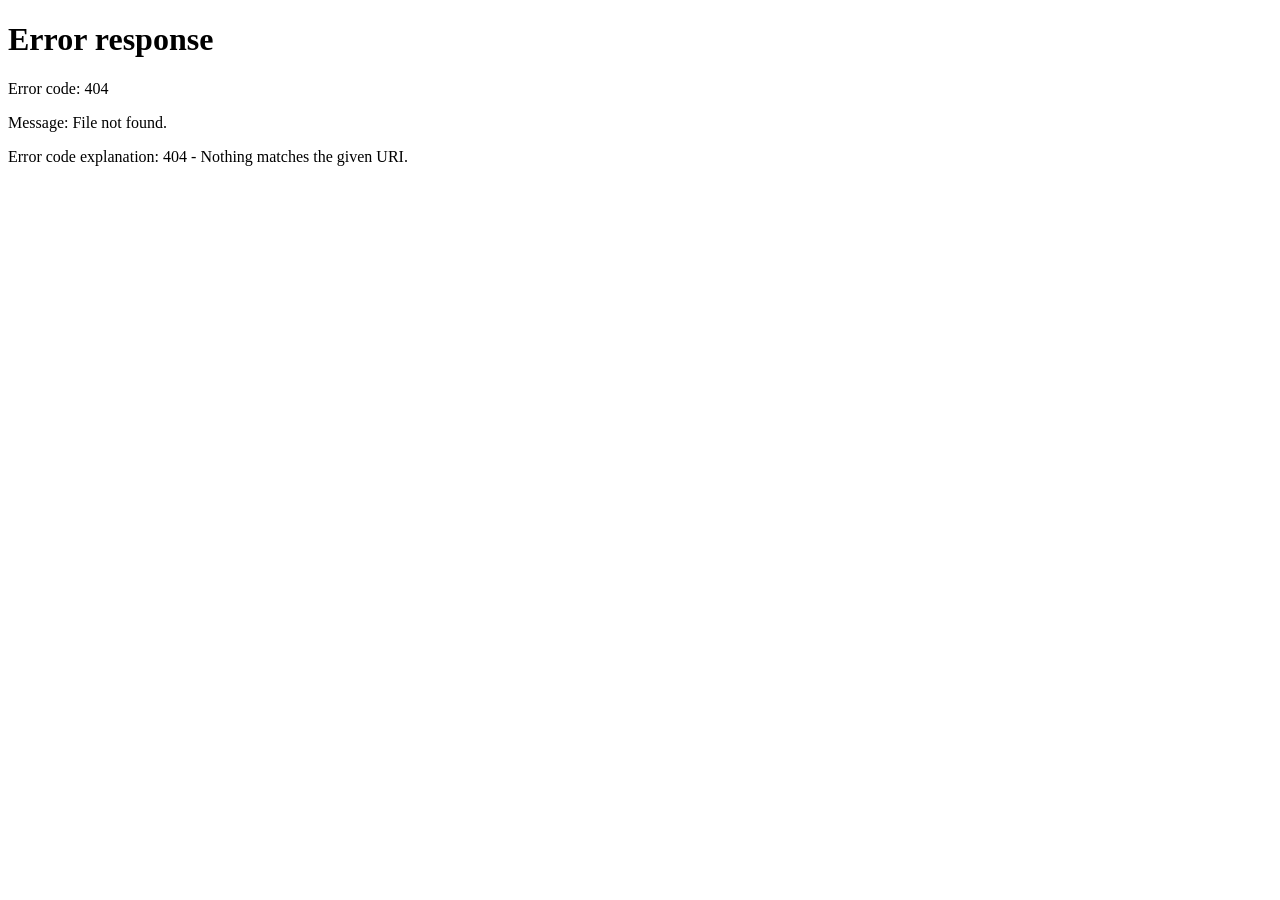
==== commit 58c1fde7: "uložení práce" ====
--- a/caretakers.html
+++ b/caretakers.html
@@ -516,6 +516,24 @@
 </head>
 
 <body>
+<script>
+(function(){
+  const managerLoggedIn = sessionStorage.getItem("managerModeUnlocked") === "1";
+  const caretakerId = localStorage.getItem("caretakerId") || "";
+  const sessionCaretakerId = sessionStorage.getItem("caretakerModeUnlocked") || "";
+  let caretakers = [];
+  try { caretakers = JSON.parse(localStorage.getItem("caretakers") || "[]"); } catch {}
+  const caretakerLoggedIn = Boolean(
+    caretakerId &&
+    sessionCaretakerId &&
+    String(caretakerId) === String(sessionCaretakerId) &&
+    caretakers.some(item => String(item.id) === String(caretakerId))
+  );
+  if(!managerLoggedIn && !caretakerLoggedIn){
+    window.location.replace("home.html");
+  }
+})();
+</script>
 
 <h2 id="pageTitle">Školníci</h2>
 <div class="top-toolbar">
@@ -555,7 +573,6 @@
   <button id="newCaretakerButton" class="view-option-button" type="button">+ Nový školník</button>
   <button id="allCaretakersViewButton" class="view-option-button is-active" type="button">Všichni školníci</button>
   <button id="expandedCaretakersViewButton" class="view-option-button" type="button">Školníci + přidělené školy</button>
-  <button id="managerViewButton" class="view-option-button" type="button">Manažer</button>
 </div>
 
 <div id="managerModeInfo" class="manager-mode-info" hidden>
@@ -564,19 +581,6 @@
     Přiřazuješ školy školníkům. Změny se projeví na stránce Školy i v rozvrhu.
   </div>
   <button id="exitManagerModeButton" type="button">Ukončit režim manažera</button>
-</div>
-
-<div id="managerAuthModal" class="manager-auth-modal" hidden>
-  <div class="manager-auth-dialog" role="dialog" aria-modal="true" aria-labelledby="managerAuthTitle">
-    <h3 id="managerAuthTitle" class="manager-auth-title">Režim manažer</h3>
-    <p class="manager-auth-text">Zadej heslo pro přiřazování škol školníkům.</p>
-    <input id="managerAuthInput" class="manager-auth-input" type="password" autocomplete="current-password">
-    <div id="managerAuthError" class="manager-auth-error"></div>
-    <div class="manager-auth-actions">
-      <button id="managerAuthCancel" class="manager-auth-cancel" type="button">Zrušit</button>
-      <button id="managerAuthConfirm" class="manager-auth-confirm" type="button">Vstoupit</button>
-    </div>
-  </div>
 </div>
 
 <h3>Seznam</h3>
@@ -598,7 +602,6 @@
 <script>
 const STORAGE_KEY = "caretakers";
 const CARETAKER_ROLE_STORAGE_KEY = "caretakerId";
-const MANAGER_PASSWORD = "1111";
 const MANAGER_SESSION_KEY = "managerModeUnlocked";
 const MANAGER_RETURN_KEY = "managerModeReturnTo";
 
@@ -617,14 +620,8 @@
 const newCaretakerButton = document.getElementById("newCaretakerButton");
 const allCaretakersViewButton = document.getElementById("allCaretakersViewButton");
 const expandedCaretakersViewButton = document.getElementById("expandedCaretakersViewButton");
-const managerViewButton = document.getElementById("managerViewButton");
 const managerModeInfo = document.getElementById("managerModeInfo");
 const exitManagerModeButton = document.getElementById("exitManagerModeButton");
-const managerAuthModal = document.getElementById("managerAuthModal");
-const managerAuthInput = document.getElementById("managerAuthInput");
-const managerAuthError = document.getElementById("managerAuthError");
-const managerAuthCancel = document.getElementById("managerAuthCancel");
-const managerAuthConfirm = document.getElementById("managerAuthConfirm");
 const deleteButton = document.getElementById("deleteButton");
 const openSchoolsButton = document.getElementById("openSchoolsButton");
 const clearCaretakerRoleButton = document.getElementById("clearCaretakerRoleButton");
@@ -904,7 +901,6 @@
 function syncCaretakerViewButtons(){
   allCaretakersViewButton.classList.toggle("is-active", caretakerViewMode === "default");
   expandedCaretakersViewButton.classList.toggle("is-active", caretakerViewMode === "expanded");
-  managerViewButton.classList.toggle("is-active", caretakerViewMode === "manager");
   newCaretakerButton.hidden = caretakerViewMode === "manager";
   managerModeInfo.hidden = caretakerViewMode !== "manager";
   document.body.classList.toggle("manager-mode", caretakerViewMode === "manager");
@@ -1074,62 +1070,9 @@
   list.replaceChildren(fragment);
 }
 
-function requestManagerPassword(){
-  return new Promise((resolve) => {
-    managerAuthInput.value = "";
-    managerAuthError.textContent = "";
-    managerAuthModal.hidden = false;
-    setTimeout(() => managerAuthInput.focus(), 0);
-
-    const cleanup = () => {
-      managerAuthConfirm.removeEventListener("click", handleConfirm);
-      managerAuthCancel.removeEventListener("click", handleCancel);
-      managerAuthInput.removeEventListener("keydown", handleKeydown);
-      managerAuthModal.removeEventListener("click", handleBackdrop);
-    };
-
-    const close = (result) => {
-      cleanup();
-      managerAuthModal.hidden = true;
-      resolve(result);
-    };
-
-    const handleConfirm = () => {
-      if(managerAuthInput.value === MANAGER_PASSWORD){
-        close(true);
-        return;
-      }
-      managerAuthError.textContent = "Nesprávné heslo.";
-      managerAuthInput.select();
-      managerAuthInput.focus();
-    };
-
-    const handleCancel = () => close(false);
-
-    const handleKeydown = (event) => {
-      if(event.key === "Enter") handleConfirm();
-      if(event.key === "Escape") handleCancel();
-    };
-
-    const handleBackdrop = (event) => {
-      if(event.target === managerAuthModal) handleCancel();
-    };
-
-    managerAuthConfirm.addEventListener("click", handleConfirm);
-    managerAuthCancel.addEventListener("click", handleCancel);
-    managerAuthInput.addEventListener("keydown", handleKeydown);
-    managerAuthModal.addEventListener("click", handleBackdrop);
-  });
-}
-
 async function unlockManagerMode(){
   if(sessionStorage.getItem(MANAGER_SESSION_KEY) === "1" || localStorage.getItem(MANAGER_SESSION_KEY) === "1") {
     sessionStorage.setItem(MANAGER_SESSION_KEY, "1");
-    return true;
-  }
-  if(await requestManagerPassword()){
-    sessionStorage.setItem(MANAGER_SESSION_KEY, "1");
-    localStorage.setItem(MANAGER_SESSION_KEY, "1");
     return true;
   }
   return false;
@@ -1285,17 +1228,8 @@
   expandedCaretakerId = null;
   render();
 });
-managerViewButton.addEventListener("click", async () => {
-  if(!await unlockManagerMode()) return;
-  caretakerViewMode = "manager";
-  expandedCaretakerId = null;
-  editId = null;
-  selectedId = null;
-  render();
-});
 exitManagerModeButton.addEventListener("click", () => {
   const returnTo = localStorage.getItem(MANAGER_RETURN_KEY);
-  sessionStorage.removeItem(MANAGER_SESSION_KEY);
   localStorage.removeItem(MANAGER_SESSION_KEY);
   localStorage.removeItem(MANAGER_RETURN_KEY);
   if(returnTo === "schools.html"){
@@ -1322,7 +1256,7 @@
 selectedId = null;
 closeCaretakerEditPanel();
 (async function initPage(){
-  if(new URLSearchParams(window.location.search).get("mode") === "manager" && await unlockManagerMode()){
+  if(await unlockManagerMode()){
     caretakerViewMode = "manager";
   }
   render();
